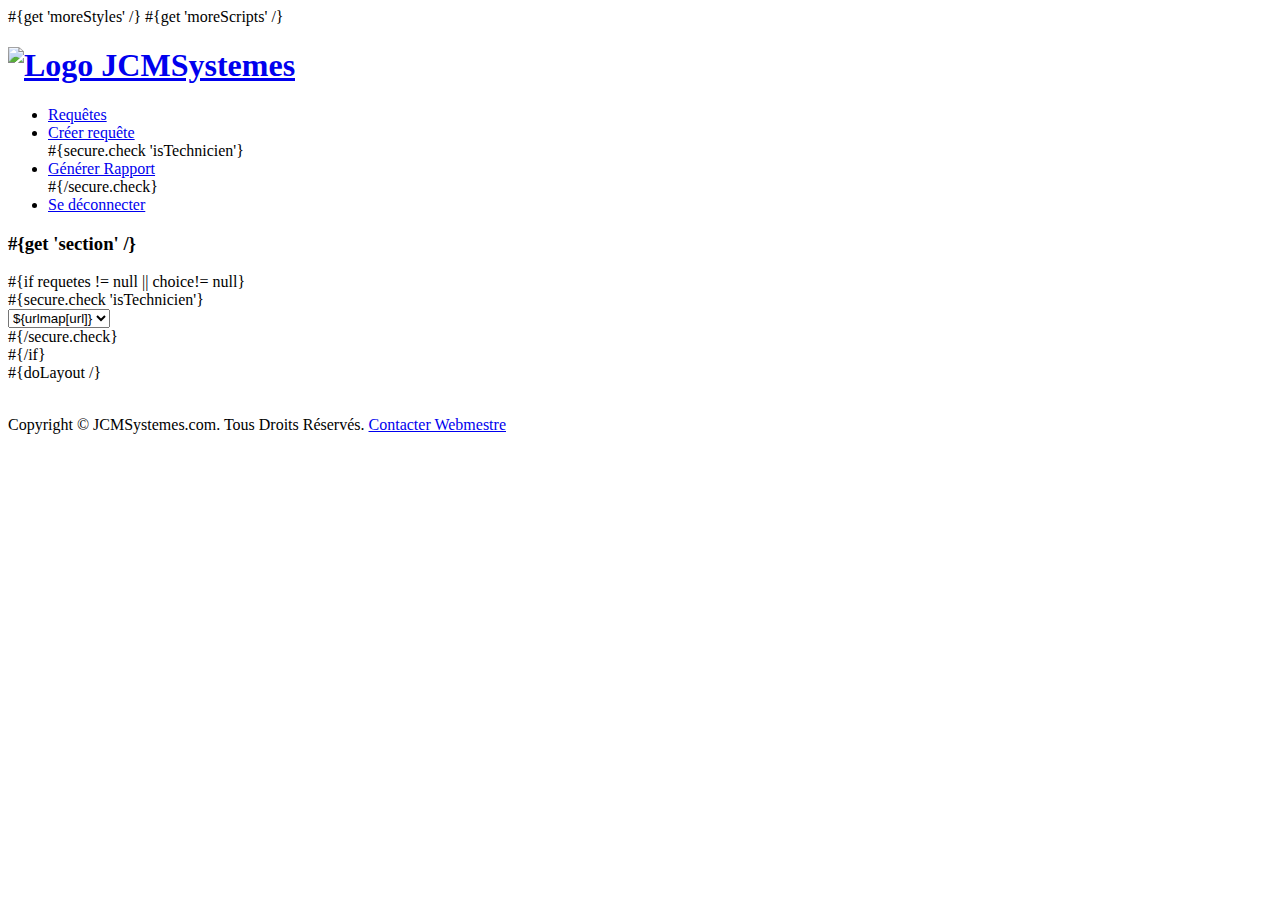
==== app/views/main.html @ 2d96354a "ajustements dans list.html, ajout de commentaire dans les html" ====
<!DOCTYPE html>

<!-- HTML global ("parent") -->
<html>
	<head>
		<title>Système de Support | #{get 'title' /}</title>
        <meta http-equiv="Content-Type" content="text/html; charset=utf-8">
        <link rel="stylesheet" type="text/css" media="screen" href="@{'/public/stylesheets/design.css'}">
		<link type="text/css" href="@{'/public/stylesheets/custom-theme/jquery-ui-1.8.7.custom.css'}" rel="Stylesheet" />	
        #{get 'moreStyles' /}
        <link rel="shortcut icon" type="image/png" href="@{'/public/images/favicon.png'}">
        <script src="@{'/public/javascripts/jquery-1.4.4.min.js'}" type="text/javascript" charset="utf-8"></script>
		<script type="text/javascript" src="@{'/public/javascripts/jquery-ui-1.8.7.custom.min.js'}"></script>
        #{get 'moreScripts' /}
    </head>
    <body>
		<div id = "main">
			<div id = "top">
    		  	<h1><a href="@{Application.mes()}"><img src = "@{'/public/images/logo.png'}" alt = "Logo JCMSystemes" /></a></h1>
				<ul id = "menu">
					<li><a href ="@{Application.mes()}"><span>Requêtes</span></a></li>
					<li><a href ="@{Application.nouvelleRequete()}"><span>Créer requête</span></a></li>
					#{secure.check 'isTechnicien'}
					<li><a href ="@{Application.rapport()}"><span>Générer Rapport</span></a></li>
					#{/secure.check}
      				<li><a href ="@{Secure.logout()}"><span>Se déconnecter</span></a></li>
				</ul>
			</div>
			<div id = "contentwrapper">
				<div id = "content">
					<div id ="contentcenter">
						<div id ="contentcenter_top">
							<h3>#{get 'section' /}</h3>
								#{if requetes != null || choice!= null}
								<div id = "rightchoose">
              						#{secure.check 'isTechnicien'}
              						<form name="chooseView">
                						<select name="view" onchange="window.location = document.chooseView.view.value;">
                  							#{list items:urlmap.keySet(), as:'url'}
                  							<option value="${url}"#{if (request.path.equals(url))} selected#{/if}>${urlmap[url]}</option>
                  							#{/list}
										</select>
									</form>
              						#{/secure.check}
								</div>
								#{/if}
							</div>
							#{doLayout /}
							<img class = "imagebottom" src="@{'/public/images/content_center_bottom.png'}" alt="" />
						</div>
					</div>
					<img class = "imagebottom" src="@{'/public/images/content_bottom.png'}" alt="" />
				</div>
				<div id = "footer">
				<p>
					Copyright &copy; JCMSystemes.com.  Tous Droits Réservés.
					<a href="mailto: vandoorj@iro.umontreal.ca" title="vandoorj@iro.umontreal.ca" >Contacter Webmestre</a>
				</p>
			</div>
		</div>
    </body>
</html>
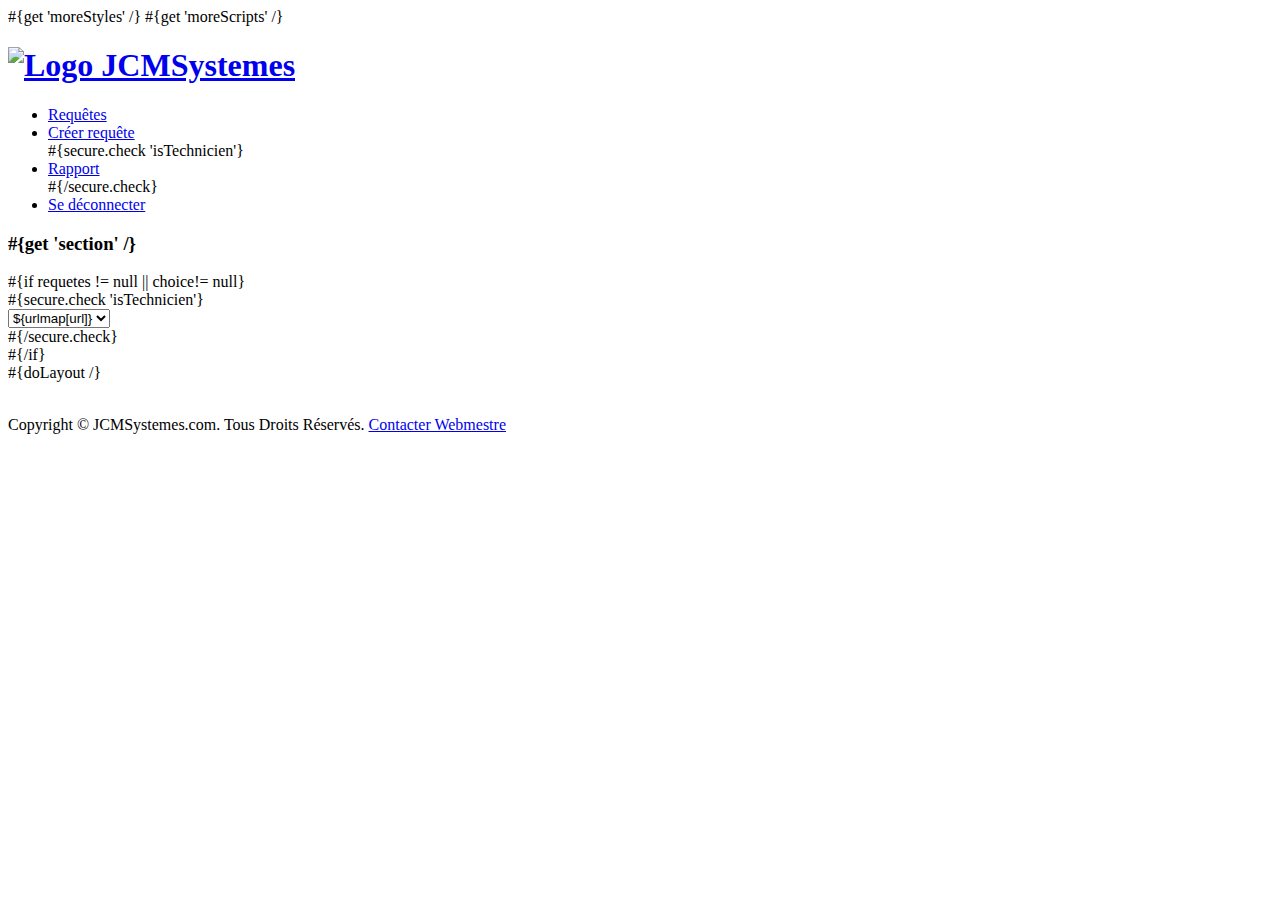
==== commit 92dc38d5: "menu devient blanc quand on est dedans sauf quand le path est seulement / (il y a probablement une m" ====
--- a/app/views/main.html
+++ b/app/views/main.html
@@ -18,10 +18,10 @@
 			<div id = "top">
     		  	<h1><a href="@{Application.mes()}"><img src = "@{'/public/images/logo.png'}" alt = "Logo JCMSystemes" /></a></h1>
 				<ul id = "menu">
-					<li><a href ="@{Application.mes()}"><span>Requêtes</span></a></li>
-					<li><a href ="@{Application.nouvelleRequete()}"><span>Créer requête</span></a></li>
+					<li><a href ="@{Application.mes()}" #{if request.path.contains("/requete")} class="active" #{/if}><span>Requêtes</span></a></li>
+					<li><a href ="@{Application.nouvelleRequete()}" #{if request.path.contains("/nouvelle")} class="active" #{/if}><span>Créer requête</span></a></li>
 					#{secure.check 'isTechnicien'}
-					<li><a href ="@{Application.rapport()}"><span>Générer Rapport</span></a></li>
+					<li><a href ="@{Application.rapport()}" #{if request.path.contains("/rapport")} class="active" #{/if}><span>Rapport</span></a></li>
 					#{/secure.check}
       				<li><a href ="@{Secure.logout()}"><span>Se déconnecter</span></a></li>
 				</ul>
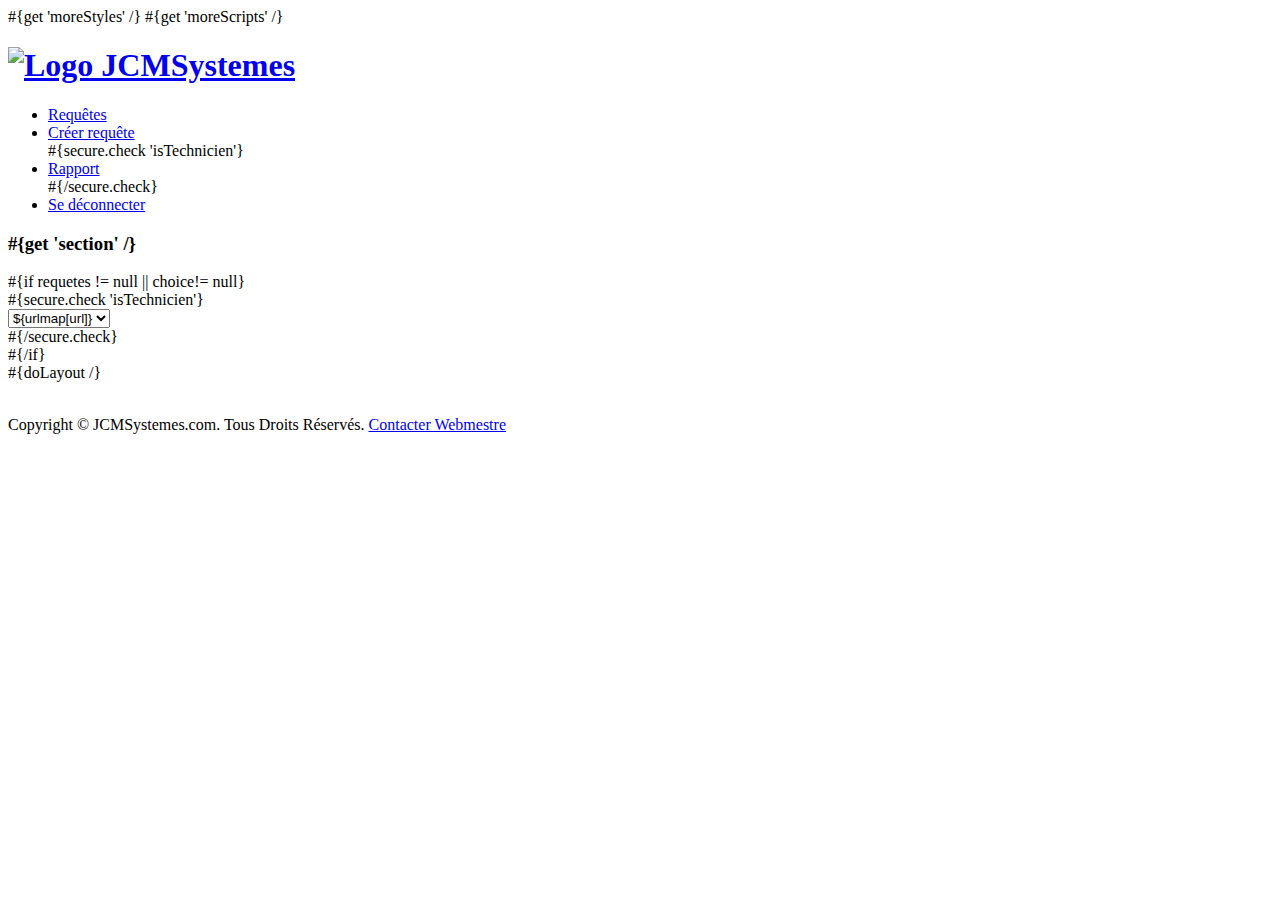
==== commit 42537a8f: "indentation avec tab correcte, retour a la ligne arrangé pour la description des requetes et les com" ====
--- a/app/views/main.html
+++ b/app/views/main.html
@@ -4,26 +4,26 @@
 <html>
 	<head>
 		<title>Système de Support | #{get 'title' /}</title>
-        <meta http-equiv="Content-Type" content="text/html; charset=utf-8">
-        <link rel="stylesheet" type="text/css" media="screen" href="@{'/public/stylesheets/design.css'}">
+		<meta http-equiv="Content-Type" content="text/html; charset=utf-8">
+		<link rel="stylesheet" type="text/css" media="screen" href="@{'/public/stylesheets/design.css'}">
 		<link type="text/css" href="@{'/public/stylesheets/custom-theme/jquery-ui-1.8.7.custom.css'}" rel="Stylesheet" />	
-        #{get 'moreStyles' /}
-        <link rel="shortcut icon" type="image/png" href="@{'/public/images/favicon.png'}">
-        <script src="@{'/public/javascripts/jquery-1.4.4.min.js'}" type="text/javascript" charset="utf-8"></script>
+		#{get 'moreStyles' /}
+		<link rel="shortcut icon" type="image/png" href="@{'/public/images/favicon.png'}">
+		<script src="@{'/public/javascripts/jquery-1.4.4.min.js'}" type="text/javascript" charset="utf-8"></script>
 		<script type="text/javascript" src="@{'/public/javascripts/jquery-ui-1.8.7.custom.min.js'}"></script>
-        #{get 'moreScripts' /}
-    </head>
-    <body>
+		#{get 'moreScripts' /}
+	</head>
+	<body>
 		<div id = "main">
 			<div id = "top">
-    		  	<h1><a href="@{Application.mes()}"><img src = "@{'/public/images/logo.png'}" alt = "Logo JCMSystemes" /></a></h1>
+				<h1><a href="@{Application.mes()}"><img src = "@{'/public/images/logo.png'}" alt = "Logo JCMSystemes" /></a></h1>
 				<ul id = "menu">
 					<li><a href ="@{Application.mes()}" #{if request.path.contains("/requete")} class="active" #{/if}><span>Requêtes</span></a></li>
 					<li><a href ="@{Application.nouvelleRequete()}" #{if request.path.contains("/nouvelle")} class="active" #{/if}><span>Créer requête</span></a></li>
 					#{secure.check 'isTechnicien'}
 					<li><a href ="@{Application.rapport()}" #{if request.path.contains("/rapport")} class="active" #{/if}><span>Rapport</span></a></li>
 					#{/secure.check}
-      				<li><a href ="@{Secure.logout()}"><span>Se déconnecter</span></a></li>
+					<li><a href ="@{Secure.logout()}"><span>Se déconnecter</span></a></li>
 				</ul>
 			</div>
 			<div id = "contentwrapper">
@@ -31,31 +31,32 @@
 					<div id ="contentcenter">
 						<div id ="contentcenter_top">
 							<h3>#{get 'section' /}</h3>
-								#{if requetes != null || choice!= null}
+							#{if requetes != null || choice!= null}
 								<div id = "rightchoose">
-              						#{secure.check 'isTechnicien'}
-              						<form name="chooseView">
-                						<select name="view" onchange="window.location = document.chooseView.view.value;">
-                  							#{list items:urlmap.keySet(), as:'url'}
-                  							<option value="${url}"#{if (request.path.equals(url))} selected#{/if}>${urlmap[url]}</option>
-                  							#{/list}
+									#{secure.check 'isTechnicien'}
+									<form name="chooseView">
+										<select name="view" onchange="window.location = document.chooseView.view.value;">
+											#{list items:urlmap.keySet(), as:'url'}
+											<option value="${url}"#{if (request.path.equals(url))} selected#{/if}>${urlmap[url]}</option>
+											#{/list}
 										</select>
 									</form>
-              						#{/secure.check}
+									#{/secure.check}
 								</div>
-								#{/if}
-							</div>
-							#{doLayout /}
-							<img class = "imagebottom" src="@{'/public/images/content_center_bottom.png'}" alt="" />
+							#{/if}
+						</div>
+						#{doLayout /}
+						<img class = "imagebottom" src="@{'/public/images/content_center_bottom.png'}" alt="" />
 						</div>
 					</div>
 					<img class = "imagebottom" src="@{'/public/images/content_bottom.png'}" alt="" />
 				</div>
 				<div id = "footer">
-				<p>
-					Copyright &copy; JCMSystemes.com.  Tous Droits Réservés.
-					<a href="mailto: vandoorj@iro.umontreal.ca" title="vandoorj@iro.umontreal.ca" >Contacter Webmestre</a>
-				</p>
+					<p>
+						Copyright &copy; JCMSystemes.com.  Tous Droits Réservés.
+						<a href="mailto: vandoorj@iro.umontreal.ca" title="vandoorj@iro.umontreal.ca" >Contacter Webmestre</a>
+					</p>
+				</div>
 			</div>
 		</div>
     </body>
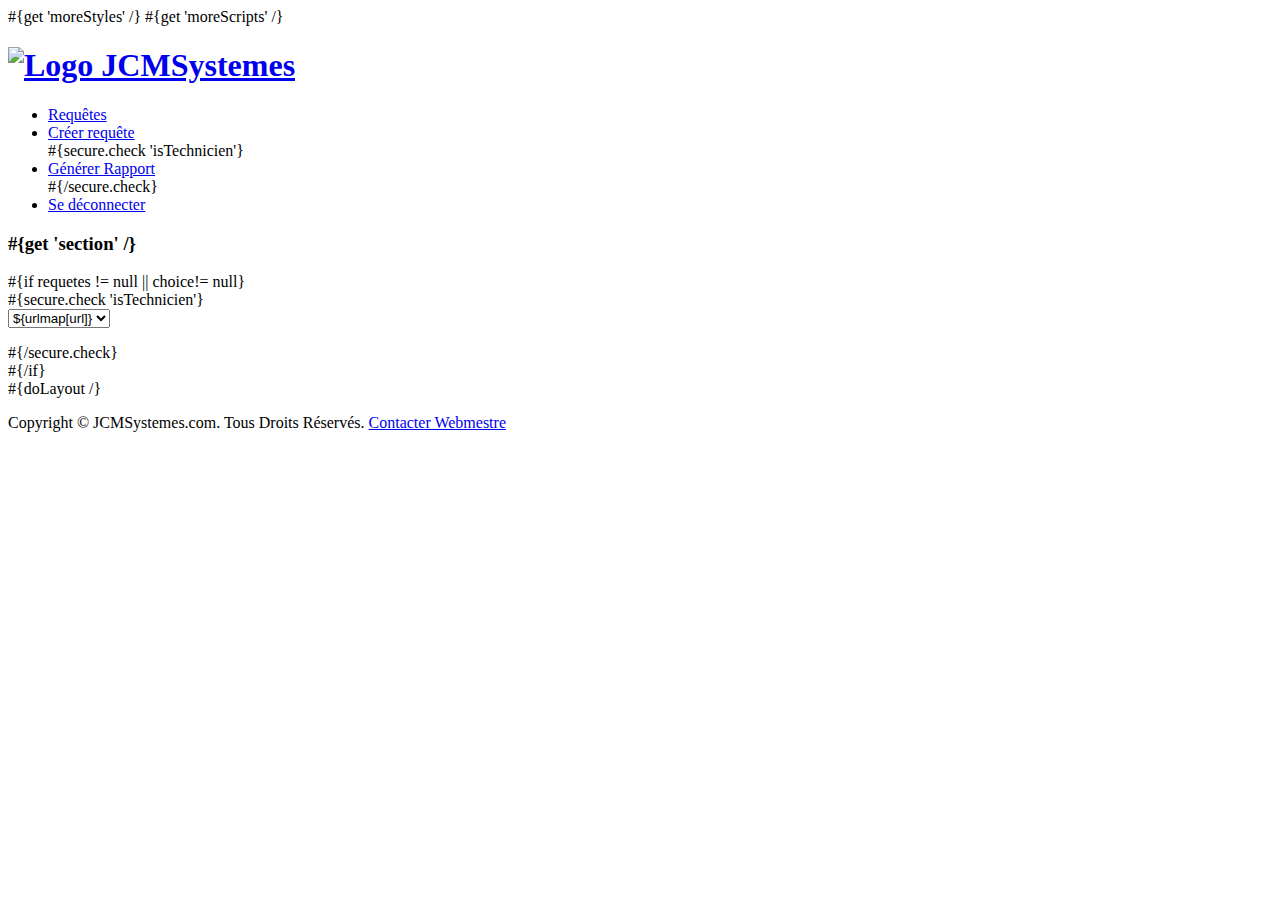
==== commit 613f09cb: "fixed file upload bug" ====
--- a/app/views/main.html
+++ b/app/views/main.html
@@ -1,63 +1,61 @@
-<!DOCTYPE html>
+<!DOCTYPE ht:q!ml>
 
-<!-- HTML global ("parent") -->
 <html>
-	<head>
-		<title>Système de Support | #{get 'title' /}</title>
-		<meta http-equiv="Content-Type" content="text/html; charset=utf-8">
-		<link rel="stylesheet" type="text/css" media="screen" href="@{'/public/stylesheets/design.css'}">
-		<link type="text/css" href="@{'/public/stylesheets/custom-theme/jquery-ui-1.8.7.custom.css'}" rel="Stylesheet" />	
-		#{get 'moreStyles' /}
-		<link rel="shortcut icon" type="image/png" href="@{'/public/images/favicon.png'}">
-		<script src="@{'/public/javascripts/jquery-1.4.4.min.js'}" type="text/javascript" charset="utf-8"></script>
-		<script type="text/javascript" src="@{'/public/javascripts/jquery-ui-1.8.7.custom.min.js'}"></script>
-		#{get 'moreScripts' /}
-	</head>
-	<body>
-		<div id = "main">
-			<div id = "top">
-				<h1><a href="@{Application.mes()}"><img src = "@{'/public/images/logo.png'}" alt = "Logo JCMSystemes" /></a></h1>
-				<ul id = "menu">
-					<li><a href ="@{Application.mes()}" #{if request.path.contains("/requete")} class="active" #{/if}><span>Requêtes</span></a></li>
-					<li><a href ="@{Application.nouvelleRequete()}" #{if request.path.contains("/nouvelle")} class="active" #{/if}><span>Créer requête</span></a></li>
-					#{secure.check 'isTechnicien'}
-					<li><a href ="@{Application.rapport()}" #{if request.path.contains("/rapport")} class="active" #{/if}><span>Rapport</span></a></li>
-					#{/secure.check}
-					<li><a href ="@{Secure.logout()}"><span>Se déconnecter</span></a></li>
-				</ul>
-			</div>
-			<div id = "contentwrapper">
-				<div id = "content">
-					<div id ="contentcenter">
-						<div id ="contentcenter_top">
-							<h3>#{get 'section' /}</h3>
-							#{if requetes != null || choice!= null}
-								<div id = "rightchoose">
-									#{secure.check 'isTechnicien'}
-									<form name="chooseView">
-										<select name="view" onchange="window.location = document.chooseView.view.value;">
-											#{list items:urlmap.keySet(), as:'url'}
-											<option value="${url}"#{if (request.path.equals(url))} selected#{/if}>${urlmap[url]}</option>
-											#{/list}
-										</select>
-									</form>
-									#{/secure.check}
-								</div>
-							#{/if}
+    <head>
+        <title>Système de Support | #{get 'title' /}</title>
+        <meta http-equiv="Content-Type" content="text/html; charset=utf-8">
+        <link rel="stylesheet" type="text/css" media="screen" href="@{'/public/stylesheets/design.css'}">
+	<link type="text/css" href="@{'/public/stylesheets/custom-theme/jquery-ui-1.8.7.custom.css'}" rel="Stylesheet" />
+        #{get 'moreStyles' /}
+        <link rel="shortcut icon" type="image/png" href="@{'/public/images/favicon.png'}">
+        <script src="@{'/public/javascripts/jquery-1.4.4.min.js'}" charset="utf-8"></script>
+	<script src="@{'/public/javascripts/jquery-ui-1.8.7.custom.min.js'}"></script>
+        #{get 'moreScripts' /}
+    </head>
+    <body>
+	<div id = "main">
+		<div id = "top">
+      <h1><a href="@{Application.mes()}"><img src = "@{'/public/images/logo.png'}" alt = "Logo JCMSystemes" /></a></h1>
+		<ul id = "menu">
+			<li><a href ="@{Application.mes()}"><span>Requêtes</span></a></li>
+			<li><a href ="@{Application.nouvelleRequete()}"><span>Créer requête</span></a></li>
+			#{secure.check 'isTechnicien'}
+				<li><a href ="@{Application.rapport()}"><span>Générer Rapport</span></a></li>
+			#{/secure.check}
+      <li><a href ="@{Secure.logout()}"><span>Se déconnecter</span></a></li>
+		</ul>
+		</div>
+		<div id = "contentwrapper">
+			<div id = "content">
+				<div id ="contentcenter">
+				<div id ="contentcenter_top">
+				<h3>#{get 'section' /}</h3>
+					#{if requetes != null || choice!= null}
+						<div id = "rightchoose">
+              #{secure.check 'isTechnicien'}
+              <form name="chooseView">
+                <select name="view" onchange="window.location = document.chooseView.view.value;">
+                  #{list items:urlmap.keySet(), as:'url'}
+                  <option value="${url}"#{if (request.path.equals(url))} selected#{/if}>${urlmap[url]}</option>
+                  #{/list}
+								</select>
+							</form>
+              #{/secure.check}
 						</div>
-						#{doLayout /}
-						<img class = "imagebottom" src="@{'/public/images/content_center_bottom.png'}" alt="" />
-						</div>
-					</div>
-					<img class = "imagebottom" src="@{'/public/images/content_bottom.png'}" alt="" />
+					#{/if}
 				</div>
-				<div id = "footer">
-					<p>
-						Copyright &copy; JCMSystemes.com.  Tous Droits Réservés.
-						<a href="mailto: vandoorj@iro.umontreal.ca" title="vandoorj@iro.umontreal.ca" >Contacter Webmestre</a>
-					</p>
+		#{doLayout /}
+				<img class = "imagebottom" src="@{'/public/images/content_center_bottom.png'}" alt="" />
 				</div>
 			</div>
+			<img class = "imagebottom" src="@{'/public/images/content_bottom.png'}" alt="" />
 		</div>
+		<div id = "footer">
+		<p>
+			Copyright &copy; JCMSystemes.com.  Tous Droits Réservés.  <a href="mailto: vandoorj@iro.umontreal.ca" title="vandoorj@iro.umontreal.ca" >Contacter Webmestre</a>
+		</p>
+	</div>
+	</div>
+
     </body>
 </html>
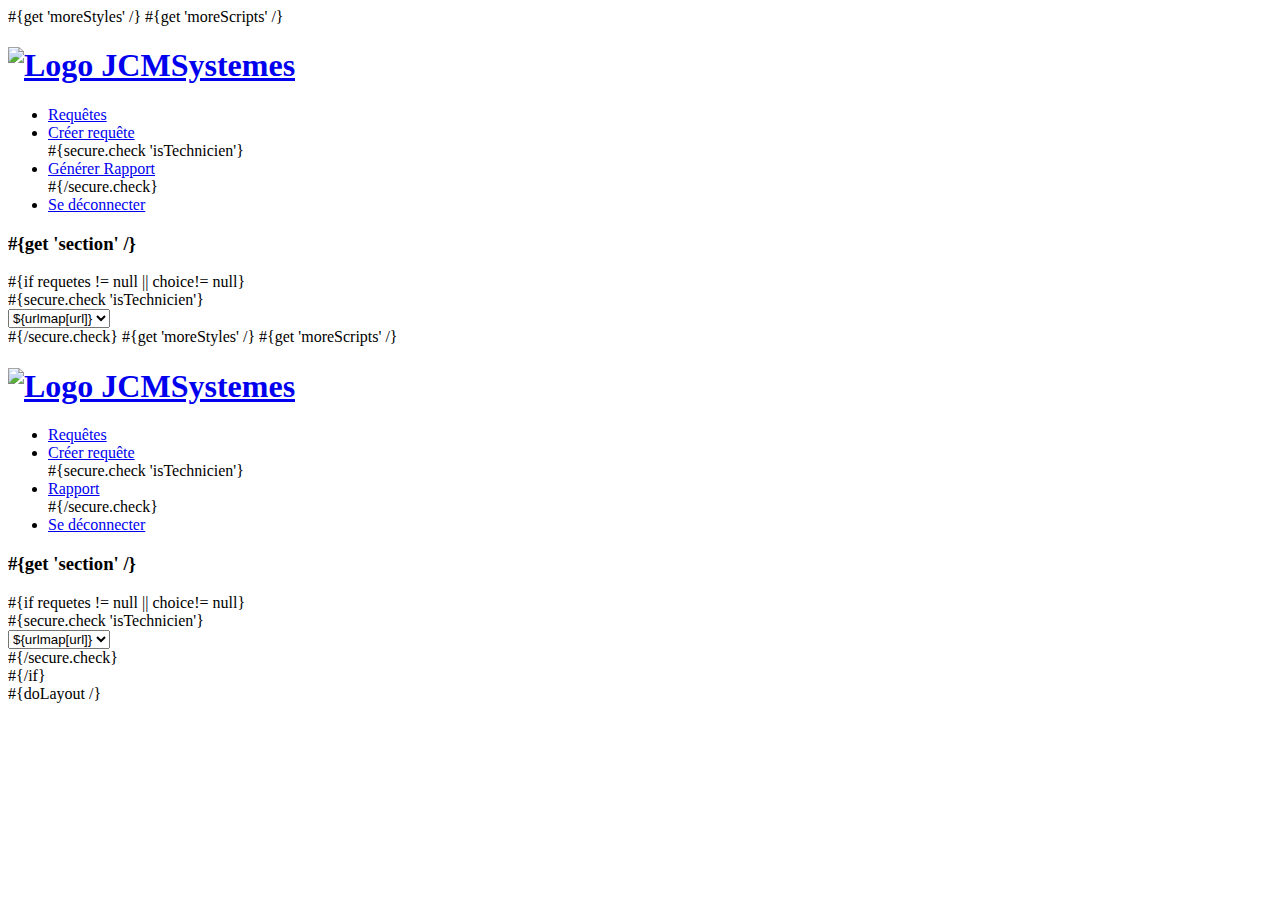
==== commit a3cec399: "merge with cynthia" ====
--- a/app/views/main.html
+++ b/app/views/main.html
@@ -1,5 +1,6 @@
-<!DOCTYPE ht:q!ml>
+<!DOCTYPE html>
 
+<!-- HTML global ("parent") -->
 <html>
     <head>
         <title>Système de Support | #{get 'title' /}</title>
@@ -41,21 +42,50 @@
 								</select>
 							</form>
               #{/secure.check}
+	<head>
+		<title>Système de Support | #{get 'title' /}</title>
+		<meta http-equiv="Content-Type" content="text/html; charset=utf-8">
+		<link rel="stylesheet" type="text/css" media="screen" href="@{'/public/stylesheets/design.css'}">
+		<link type="text/css" href="@{'/public/stylesheets/custom-theme/jquery-ui-1.8.7.custom.css'}" rel="Stylesheet" />
+		#{get 'moreStyles' /}
+		<link rel="shortcut icon" type="image/png" href="@{'/public/images/favicon.png'}">
+		<script src="@{'/public/javascripts/jquery-1.4.4.min.js'}" type="text/javascript" charset="utf-8"></script>
+		<script type="text/javascript" src="@{'/public/javascripts/jquery-ui-1.8.7.custom.min.js'}"></script>
+		#{get 'moreScripts' /}
+	</head>
+	<body>
+		<div id = "main">
+			<div id = "top">
+				<h1><a href="@{Application.mes()}"><img src = "@{'/public/images/logo.png'}" alt = "Logo JCMSystemes" /></a></h1>
+				<ul id = "menu">
+					<li><a href ="@{Application.mes()}" #{if request.path.contains("/requetes") || request.path.equals("/")} class="active" #{/if}><span>Requêtes</span></a></li>
+					<li><a href ="@{Application.nouvelleRequete()}" #{if request.path.contains("/nouvelle")} class="active" #{/if}><span>Créer requête</span></a></li>
+					#{secure.check 'isTechnicien'}
+					<li><a href ="@{Application.rapport()}" #{if request.path.contains("/rapport")} class="active" #{/if}><span>Rapport</span></a></li>
+					#{/secure.check}
+					<li><a href ="@{Secure.logout()}"><span>Se déconnecter</span></a></li>
+				</ul>
+			</div>
+			<div id = "contentwrapper">
+				<div id = "content">
+					<div id ="contentcenter">
+						<div id ="contentcenter_top">
+							<h3>#{get 'section' /}</h3>
+							#{if requetes != null || choice!= null}
+								<div id = "rightchoose">
+									#{secure.check 'isTechnicien'}
+									<form name="chooseView">
+										<select name="view" onchange="window.location = document.chooseView.view.value;">
+											#{list items:urlmap.keySet(), as:'url'}
+											<option value="${url}"#{if (request.path.equals(url))} selected#{/if}>${urlmap[url]}</option>
+											#{/list}
+										</select>
+									</form>
+									#{/secure.check}
+								</div>
+							#{/if}
 						</div>
-					#{/if}
-				</div>
-		#{doLayout /}
-				<img class = "imagebottom" src="@{'/public/images/content_center_bottom.png'}" alt="" />
-				</div>
-			</div>
-			<img class = "imagebottom" src="@{'/public/images/content_bottom.png'}" alt="" />
-		</div>
-		<div id = "footer">
-		<p>
-			Copyright &copy; JCMSystemes.com.  Tous Droits Réservés.  <a href="mailto: vandoorj@iro.umontreal.ca" title="vandoorj@iro.umontreal.ca" >Contacter Webmestre</a>
-		</p>
-	</div>
-	</div>
-
+						#{doLayout /}
+						<img class = "imagebottom" src="@{'/public/images/content_center_bottom.png'}" alt="" />
     </body>
 </html>
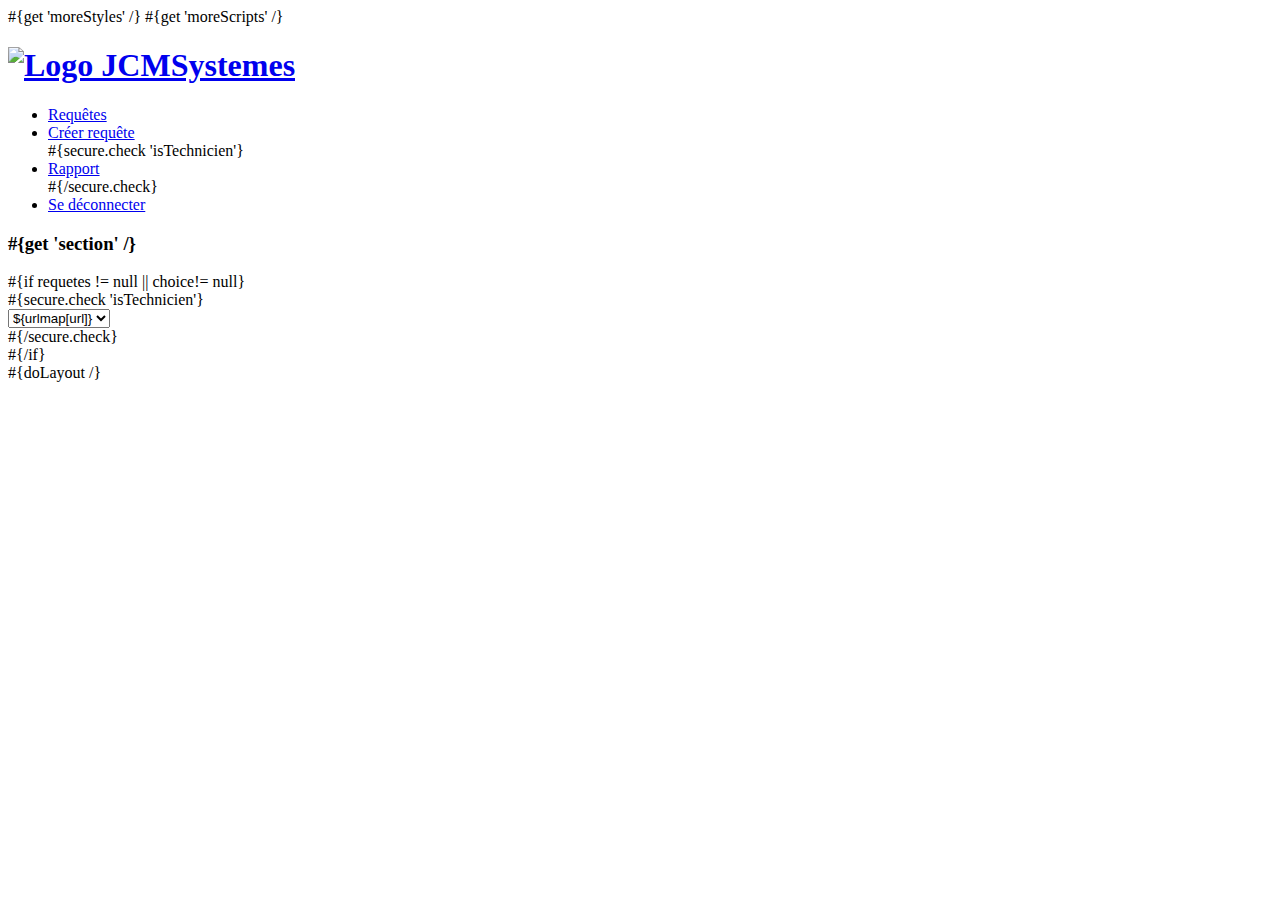
==== commit 91b0de56: "fix main bug" ====
--- a/app/views/main.html
+++ b/app/views/main.html
@@ -2,46 +2,6 @@
 
 <!-- HTML global ("parent") -->
 <html>
-    <head>
-        <title>Système de Support | #{get 'title' /}</title>
-        <meta http-equiv="Content-Type" content="text/html; charset=utf-8">
-        <link rel="stylesheet" type="text/css" media="screen" href="@{'/public/stylesheets/design.css'}">
-	<link type="text/css" href="@{'/public/stylesheets/custom-theme/jquery-ui-1.8.7.custom.css'}" rel="Stylesheet" />
-        #{get 'moreStyles' /}
-        <link rel="shortcut icon" type="image/png" href="@{'/public/images/favicon.png'}">
-        <script src="@{'/public/javascripts/jquery-1.4.4.min.js'}" charset="utf-8"></script>
-	<script src="@{'/public/javascripts/jquery-ui-1.8.7.custom.min.js'}"></script>
-        #{get 'moreScripts' /}
-    </head>
-    <body>
-	<div id = "main">
-		<div id = "top">
-      <h1><a href="@{Application.mes()}"><img src = "@{'/public/images/logo.png'}" alt = "Logo JCMSystemes" /></a></h1>
-		<ul id = "menu">
-			<li><a href ="@{Application.mes()}"><span>Requêtes</span></a></li>
-			<li><a href ="@{Application.nouvelleRequete()}"><span>Créer requête</span></a></li>
-			#{secure.check 'isTechnicien'}
-				<li><a href ="@{Application.rapport()}"><span>Générer Rapport</span></a></li>
-			#{/secure.check}
-      <li><a href ="@{Secure.logout()}"><span>Se déconnecter</span></a></li>
-		</ul>
-		</div>
-		<div id = "contentwrapper">
-			<div id = "content">
-				<div id ="contentcenter">
-				<div id ="contentcenter_top">
-				<h3>#{get 'section' /}</h3>
-					#{if requetes != null || choice!= null}
-						<div id = "rightchoose">
-              #{secure.check 'isTechnicien'}
-              <form name="chooseView">
-                <select name="view" onchange="window.location = document.chooseView.view.value;">
-                  #{list items:urlmap.keySet(), as:'url'}
-                  <option value="${url}"#{if (request.path.equals(url))} selected#{/if}>${urlmap[url]}</option>
-                  #{/list}
-								</select>
-							</form>
-              #{/secure.check}
 	<head>
 		<title>Système de Support | #{get 'title' /}</title>
 		<meta http-equiv="Content-Type" content="text/html; charset=utf-8">
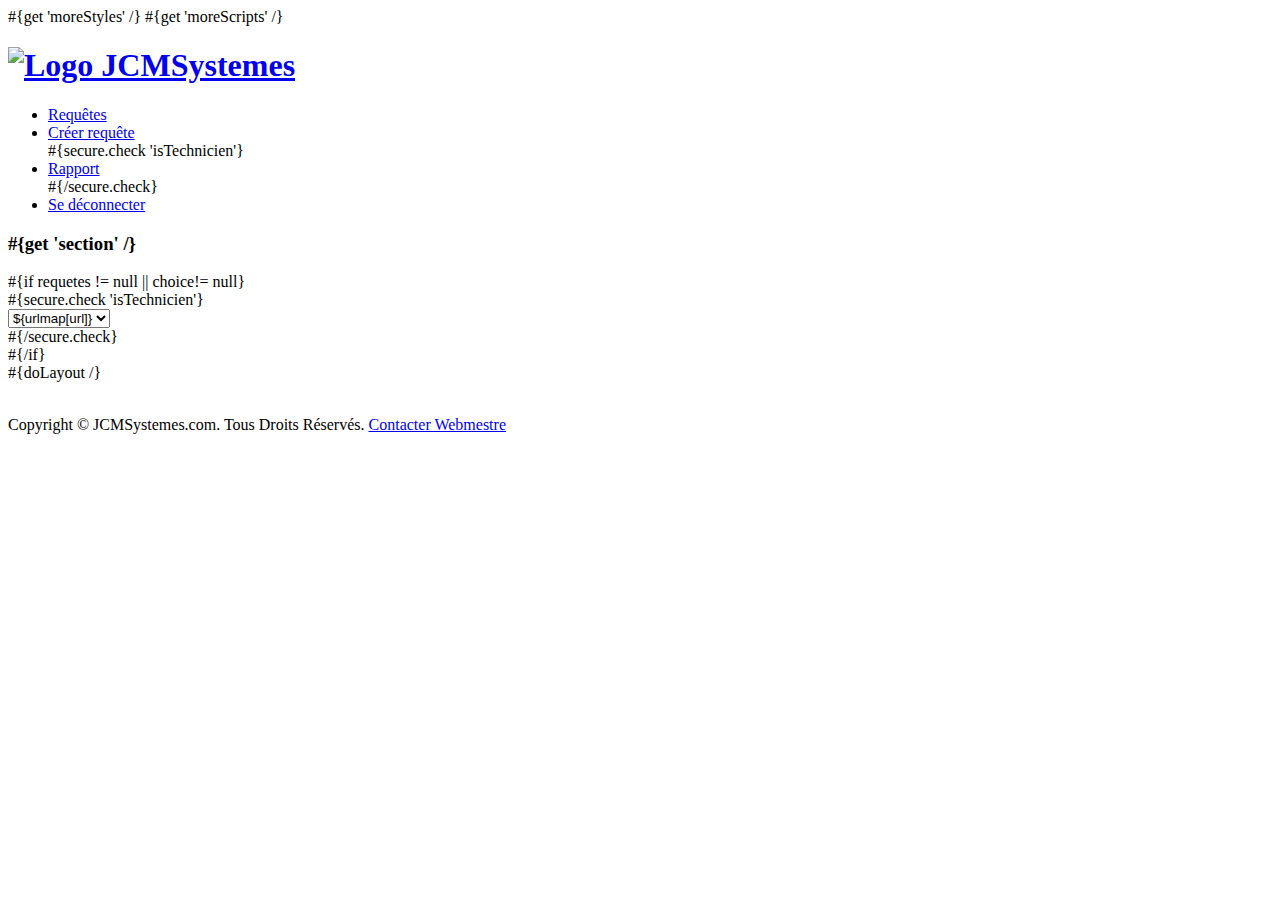
==== commit 7ed9c19d: "merge main" ====
--- a/app/views/main.html
+++ b/app/views/main.html
@@ -2,7 +2,7 @@
 
 <!-- HTML global ("parent") -->
 <html>
-	<head>
+    <head>
 		<title>Système de Support | #{get 'title' /}</title>
 		<meta http-equiv="Content-Type" content="text/html; charset=utf-8">
 		<link rel="stylesheet" type="text/css" media="screen" href="@{'/public/stylesheets/design.css'}">
@@ -47,5 +47,17 @@
 						</div>
 						#{doLayout /}
 						<img class = "imagebottom" src="@{'/public/images/content_center_bottom.png'}" alt="" />
+						</div>
+					</div>
+					<img class = "imagebottom" src="@{'/public/images/content_bottom.png'}" alt="" />
+				</div>
+				<div id = "footer">
+					<p>
+						Copyright &copy; JCMSystemes.com.  Tous Droits Réservés.
+						<a href="mailto: vandoorj@iro.umontreal.ca" title="vandoorj@iro.umontreal.ca" >Contacter Webmestre</a>
+					</p>
+				</div>
+			</div>
+		</div>
     </body>
 </html>
